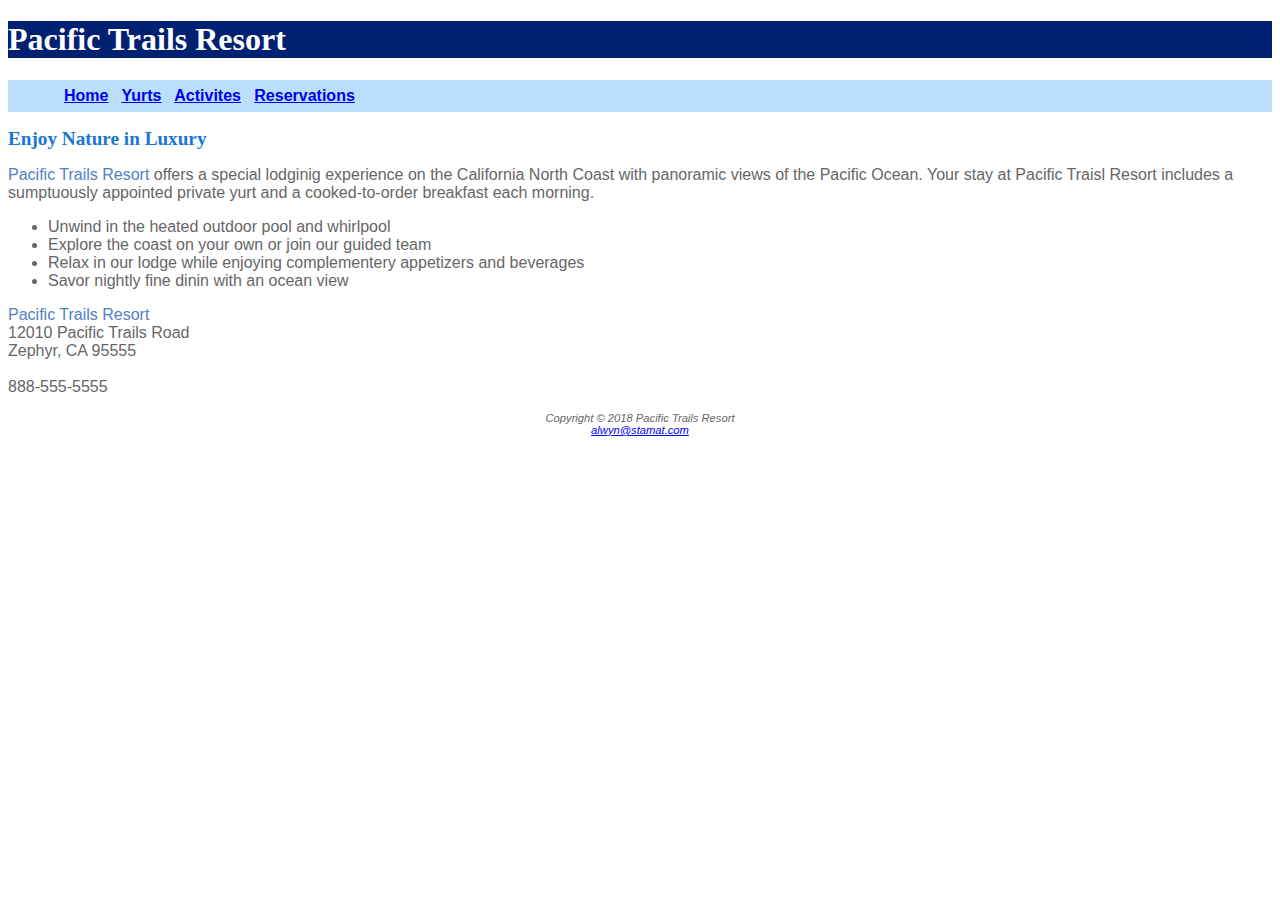
==== index.html @ 7c699751 "initila commit" ====
<!DOCTYPE html>

<html lang="en">
<head>
    <meta charset="UTF-8">
    <meta name="viewport" content="width=device-width, initial-scale=1.0">
    <title>Pacific Trails Resort</title>
    <link rel="stylesheet" href="css/pacific.css">
    
</head>
<body>
     <h1>Pacific Trails Resort</h1>
<ul id="links">
    <a href="URL"> Home</a> &nbsp;
    <a href="yurts.html"> Yurts</a> &nbsp;
    <a href="URL"> Activites</a> &nbsp;
    <a href="URL"> Reservations</a>
</ul>

<h2>Enjoy Nature in Luxury</h2>

<p> <span class="resort">Pacific Trails Resort</span> offers a special lodginig experience on the California North Coast with panoramic views of the Pacific Ocean. Your stay at Pacific Traisl Resort includes a sumptuously appointed private yurt and a cooked-to-order breakfast each morning.</p>

<ul>
    <li>Unwind in the heated outdoor pool and whirlpool</li>
    <li>Explore the coast on your own or join our guided team</li>
    <li>Relax in our lodge while enjoying complementery appetizers and beverages</li>
    <li>Savor nightly fine dinin with an ocean view</li>
</ul>

<p> <span class="resort">Pacific Trails Resort </span><br> 12010 Pacific Trails Road <br> Zephyr, CA 95555 <br> <br> 888-555-5555</p>
    
</body>

<footer> Copyright © 2018 Pacific Trails Resort <br> </footer>
<footer> <a href="alwyn@stamat.com"> alwyn@stamat.com</a> </footer>

</html>
---- css/pacific.css ----
body {
    background-color: #FFFFFF;
    color: #666666;
    font-family: Verdana, Arial, sans-serif;
}

h1 {
    background-color: #002171;
    color: #ffffff;
    font-family: Georgia, serif;
}

#links {
    background-color: #BBDEFB;
    font-weight: bold;
    color: #ffffff;
    line-height: 200%;
    text-indent: 1em;
}

h2 {
    font-size: 1.2em;
    color: #1976D2;
    font-family: Georgia, serif;

}

nav {
    font-weight: bold;
    text-decoration: underline;
    background-color: #BBDEFB;
}

.resort {
    color: #5380C5;

}

dt {
    color: #002171;
    font-weight: bold;
}

.category {
    font-weight: bold;
    color: #5380C5;
    font-family: Georgia, serif;
}

footer {
    font-size: 0.70em;
    font-style: italic;
    text-align: center;
}
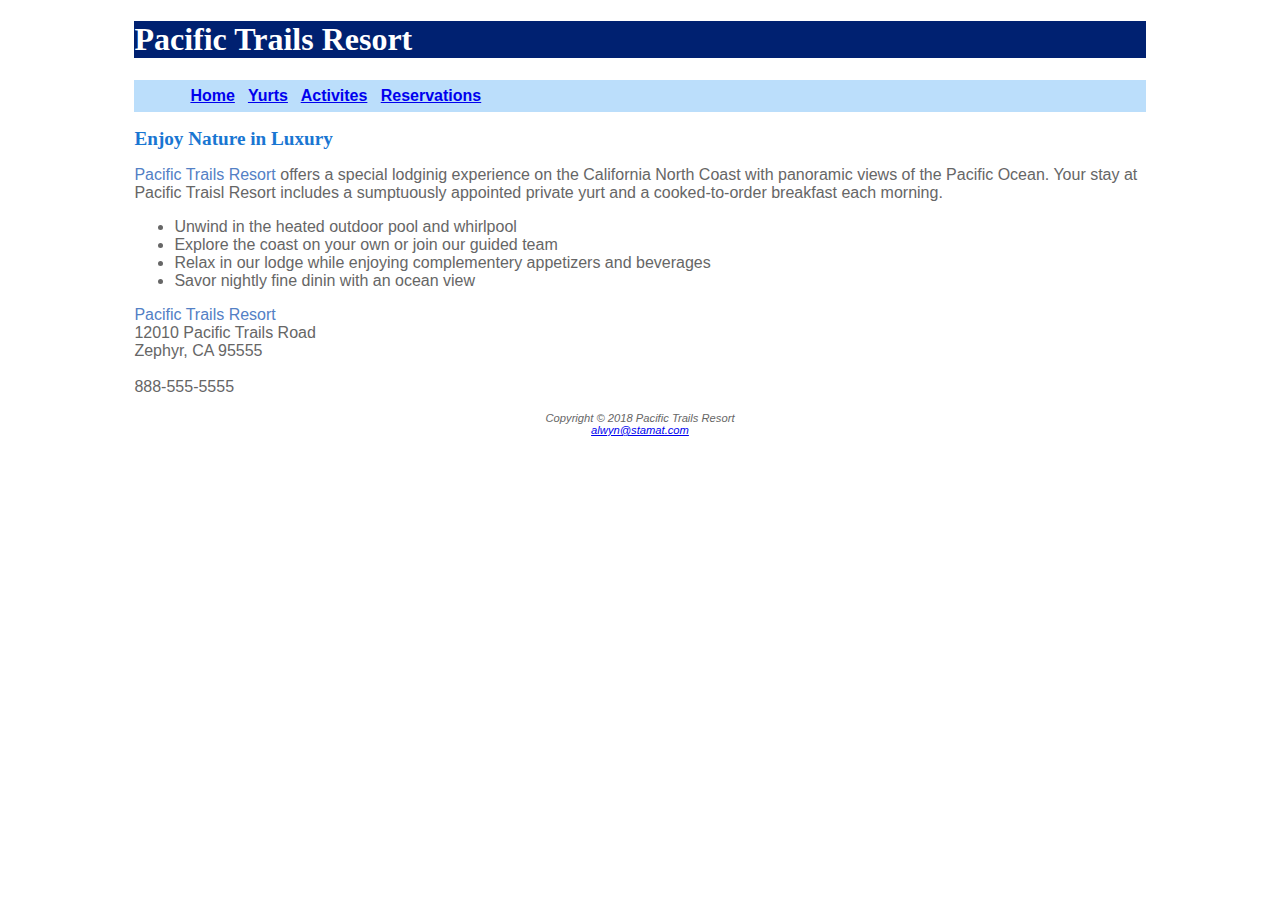
==== commit e66ae695: "initila commit" ====
--- a/index.html
+++ b/index.html
@@ -6,8 +6,10 @@
     <meta name="viewport" content="width=device-width, initial-scale=1.0">
     <title>Pacific Trails Resort</title>
     <link rel="stylesheet" href="css/pacific.css">
-    
+
 </head>
+
+<div id="wrapper"> 
 <body>
      <h1>Pacific Trails Resort</h1>
 <ul id="links">
@@ -29,7 +31,9 @@
 </ul>
 
 <p> <span class="resort">Pacific Trails Resort </span><br> 12010 Pacific Trails Road <br> Zephyr, CA 95555 <br> <br> 888-555-5555</p>
-    
+
+</div>
+
 </body>
 
 <footer> Copyright © 2018 Pacific Trails Resort <br> </footer>
--- a/css/pacific.css
+++ b/css/pacific.css
@@ -52,3 +52,9 @@
     font-style: italic;
     text-align: center;
 }
+
+#wrapper {
+    width: 80%;
+    margin-right: auto;
+    margin-left: auto;
+}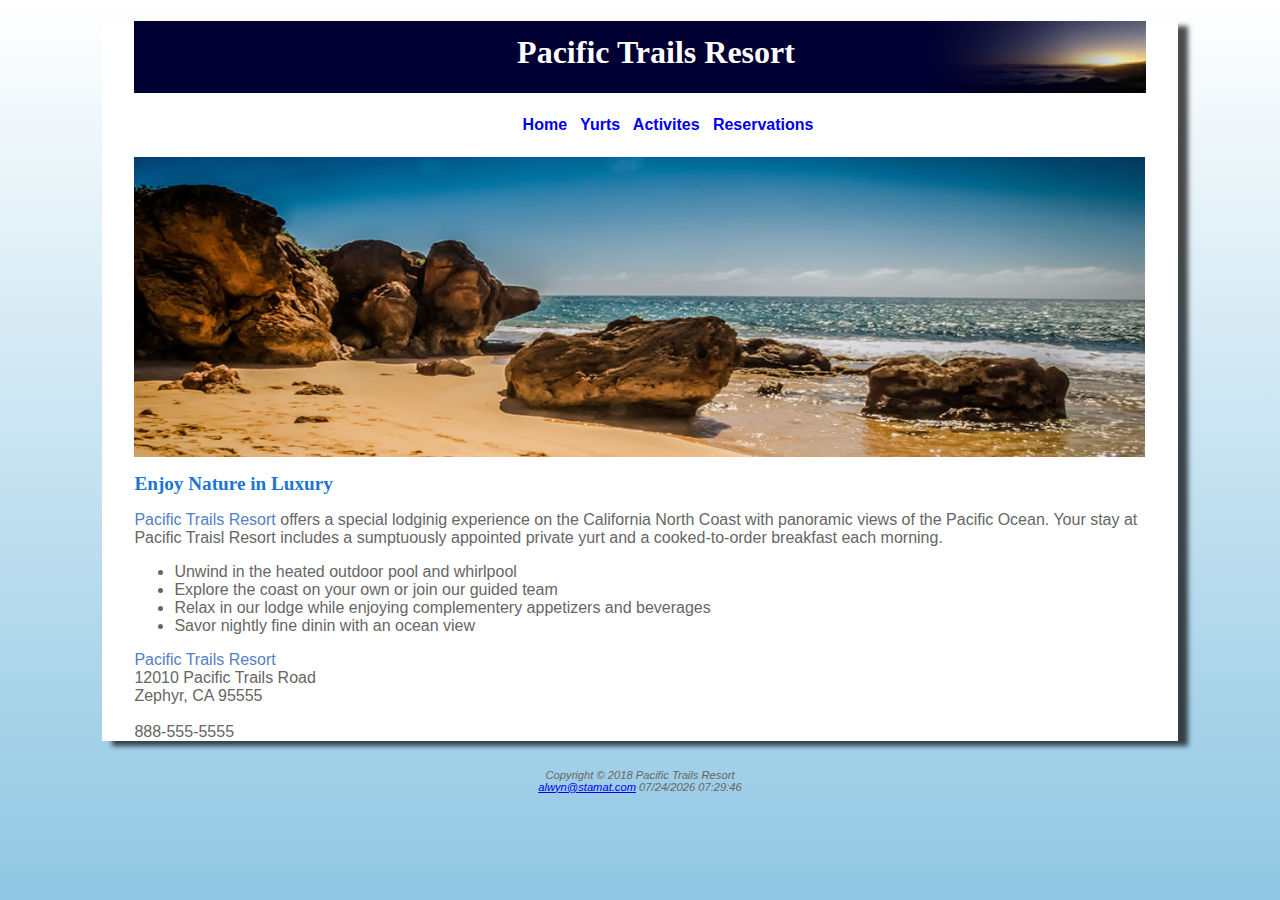
==== commit 6265176f: "create folders" ====
--- a/index.html
+++ b/index.html
@@ -6,18 +6,26 @@
     <meta name="viewport" content="width=device-width, initial-scale=1.0">
     <title>Pacific Trails Resort</title>
     <link rel="stylesheet" href="css/pacific.css">
-
 </head>
 
 <div id="wrapper"> 
 <body>
-     <h1>Pacific Trails Resort</h1>
-<ul id="links">
-    <a href="URL"> Home</a> &nbsp;
-    <a href="yurts.html"> Yurts</a> &nbsp;
-    <a href="URL"> Activites</a> &nbsp;
-    <a href="URL"> Reservations</a>
-</ul>
+
+    <header>
+        <h1>Pacific Trails Resort</h1>
+    </header>
+<nav>
+    <ul id="links">
+        <a href="index.html"> Home</a> &nbsp;
+        <a href="yurts.html"> Yurts</a> &nbsp;
+        <a href="activities.html"> Activites</a> &nbsp;
+        <a href="URL"> Reservations</a>
+    </ul>
+</nav>
+
+
+<div id="homehero"> 
+</div>
 
 <h2>Enjoy Nature in Luxury</h2>
 
@@ -36,7 +44,15 @@
 
 </body>
 
-<footer> Copyright © 2018 Pacific Trails Resort <br> </footer>
-<footer> <a href="alwyn@stamat.com"> alwyn@stamat.com</a> </footer>
+<footer> 
+    Copyright © 2018 Pacific Trails Resort <br> <a href="mailto:alwyn@stamat.com"> alwyn@stamat.com</a>
+    
+    <script>
+        var date = document.lastModified;
+        document.write(date);
+    </script>
+
+ </footer>
+
 
 </html>
--- a/css/pacific.css
+++ b/css/pacific.css
@@ -1,19 +1,25 @@
 body {
-    background-color: #FFFFFF;
+    background: linear-gradient(#ffffff, #90C7E3);
+    background-repeat: no-repeat;
+    background-attachment: fixed;
     color: #666666;
     font-family: Verdana, Arial, sans-serif;
 }
 
 h1 {
-    background-color: #002171;
     color: #ffffff;
     font-family: Georgia, serif;
+    text-align: center;
+    padding-top: .4em;
+    padding-left: 1em;
+    height: 72px;
+    margin-bottom: 0;
 }
 
 #links {
-    background-color: #BBDEFB;
+    text-align: center;
+    color: #1976D2;
     font-weight: bold;
-    color: #ffffff;
     line-height: 200%;
     text-indent: 1em;
 }
@@ -22,13 +28,16 @@
     font-size: 1.2em;
     color: #1976D2;
     font-family: Georgia, serif;
+}
 
+h3 {
+    font-family: Georgia, 'Times New Roman', Times, serif;
 }
 
 nav {
     font-weight: bold;
-    text-decoration: underline;
-    background-color: #BBDEFB;
+    padding: .5em, .5em, .5em, .5em;
+    text-align: center;
 }
 
 .resort {
@@ -51,10 +60,53 @@
     font-size: 0.70em;
     font-style: italic;
     text-align: center;
+    padding: 1em;
 }
 
 #wrapper {
+    background-color: #ffffff;
+    min-width: 960px;
+    max-width: 2048px;
+    box-shadow: 10px 5px 5px rgb(0, 0, 0, 70%);
     width: 80%;
     margin-right: auto;
     margin-left: auto;
+    padding-left: 2em;
+    padding-right: 2em;
+    
+}
+
+header {
+    background-image: url(/pacific4/sunset.jpg);
+    background-color: #000032;
+    background-repeat: no-repeat;
+    height: 72px;
+    background-position: right;
+
+}
+
+#homehero {
+    background-image: url(/pacific4/coast.jpg);
+    height: 300px;
+    background-size: 100% 100%;
+    background-repeat: no-repeat;
+    
+}
+
+#yurthero {
+    background-image: url(/pacific4/yurt.jpg);
+    height: 300px;
+    background-size: 100% 100%;
+    background-repeat: no-repeat;
+}
+
+#trailhero {
+    background-image: url(/pacific4/trail.jpg);
+    height: 300px;
+    background-size: 100% 100%;
+    background-repeat: no-repeat;
+}
+
+nav a {
+    text-decoration: none;
 }